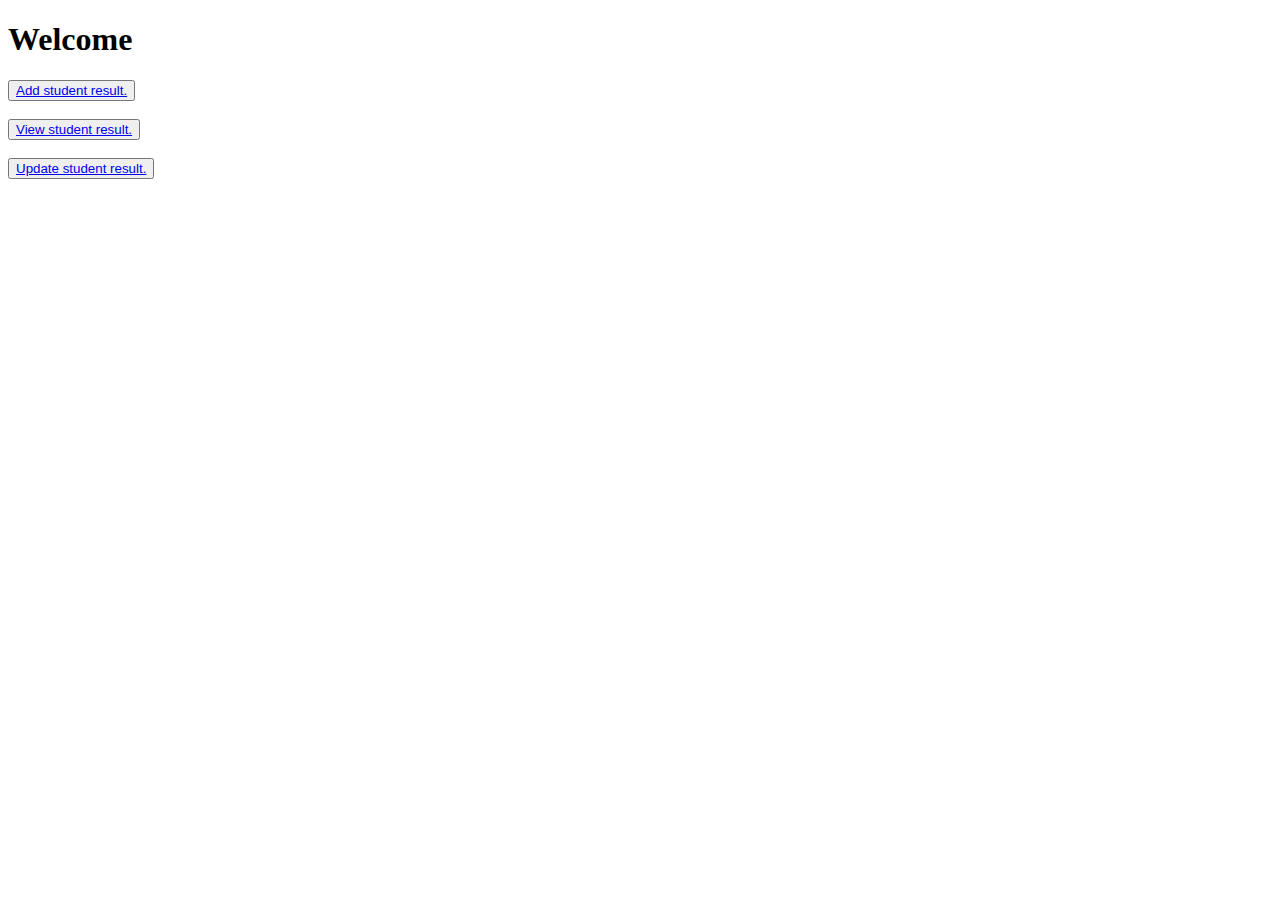
==== home.html @ 0da9e698 "Home page of website" ====
<!DOCTYPE html>
<html lang="en">
<head>
    <meta charset="UTF-8">
    <meta name="viewport" content="width=<device-width>, initial-scale=1.0">
    <title>Home page</title>
    <link rel="stylesheet" href="style.css">
</head>
<body>
    <div class="options">
        <h1>Welcome</h1>
        <div><button><a href="options/add_stud_result.html">Add student result.</a></button></div>
        <br>
        <div><button><a href="options/view_stud_result.html">View student result.</a></button></div>
        <br>
        <div><button><a href="options/update_stud_result.html">Update student result.</a></button></div>
    </div>
</body>
</html>
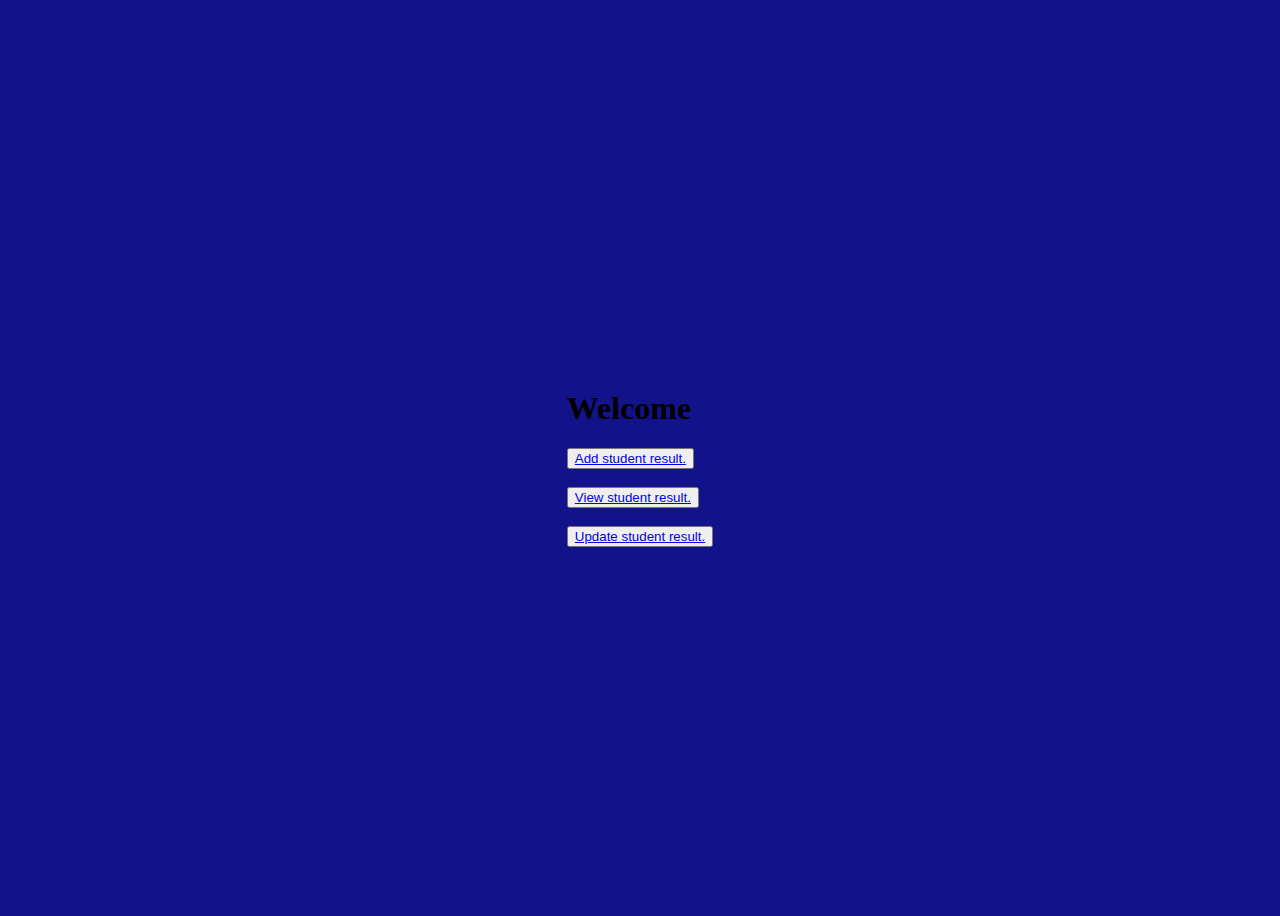
==== commit 9cc3989b: "Update home.html" ====
--- a/home.html
+++ b/home.html
@@ -9,11 +9,11 @@
 <body>
     <div class="options">
         <h1>Welcome</h1>
-        <div><button><a href="options/add_stud_result.html">Add student result.</a></button></div>
+        <div><button><a href="add_stud_result.html">Add student result.</a></button></div>
         <br>
         <div><button><a href="options/view_stud_result.html">View student result.</a></button></div>
         <br>
         <div><button><a href="options/update_stud_result.html">Update student result.</a></button></div>
     </div>
 </body>
-</html>+</html>
--- a/style.css
+++ b/style.css
@@ -0,0 +1,7 @@
+body{
+    display: flex;
+    justify-content: center;
+    align-items: center;
+    min-height: 100vh;
+    background-color: rgb(18, 18, 139);
+ }